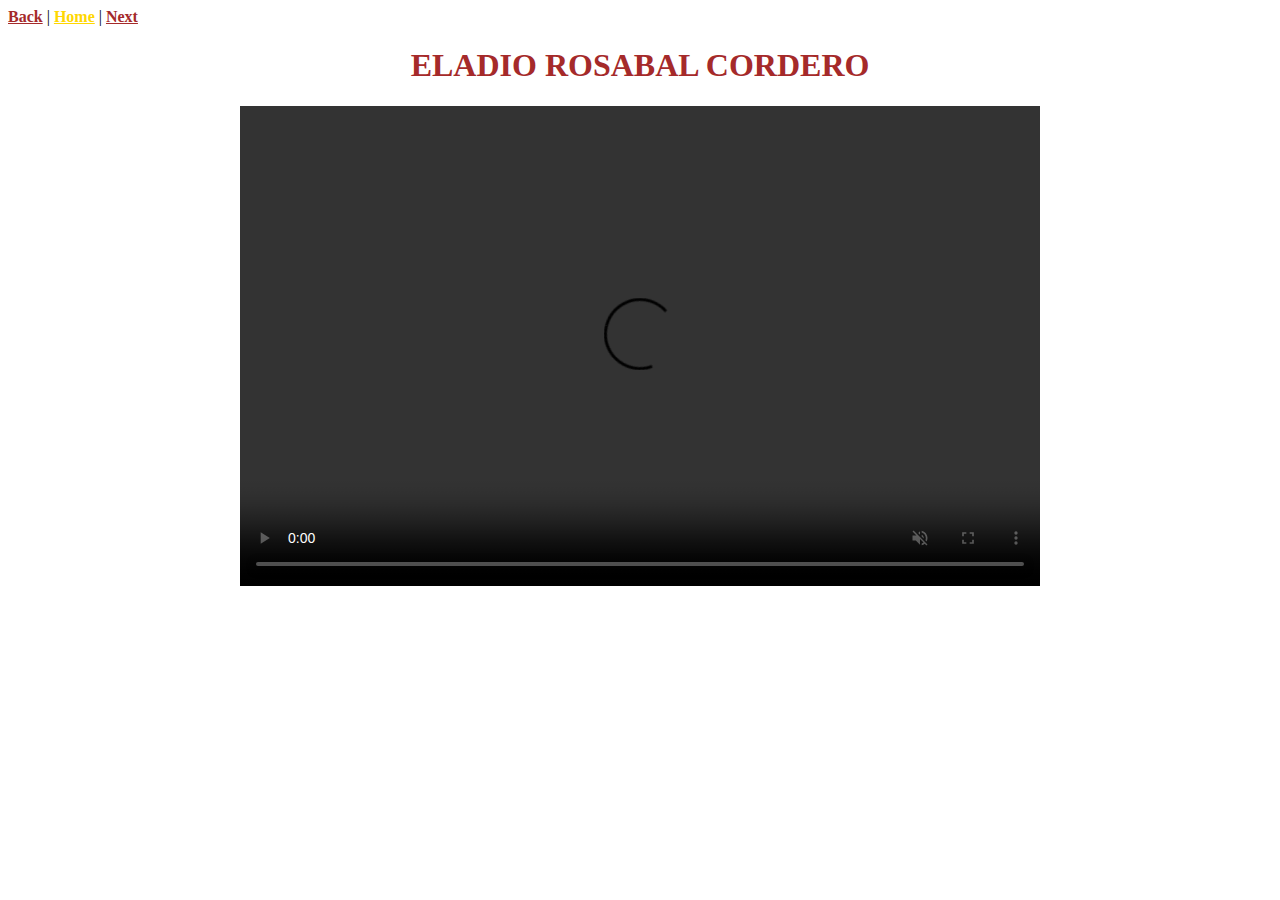
==== Practica2_SantiagoOrozco/src/main/resources/static/estadio.html @ 46272b7e "Estadio" ====
<!DOCTYPE html>
<!--
Click nbfs://nbhost/SystemFileSystem/Templates/Licenses/license-default.txt to change this license
Click nbfs://nbhost/SystemFileSystem/Templates/Other/html.html to edit this template
-->
<html>
    <head>
        <title>Estadio</title>
        <meta charset="UTF-8">
        <meta name="viewport" content="width=device-width, initial-scale=1.0">
    </head>
    <body>
        <a href="ejemplo6.html" style="color: brown; font-weight: bold;">Back</a> |
        <a href="home.html" style="color: gold; font-weight: bold;">Home</a> |
        <a href="ejemplo8.html" style="color: brown; font-weight: bold;">Next</a><br>
        <h1 style="color: brown; text-align: center">ELADIO ROSABAL CORDERO</h1>
        <section id="contenido">
            <article>
                <figure>
                    <video width="800" height="480" controls autoplay muted style="display: block; margin: 0 auto;">
                        <source src="videos/estadio.mp4" type="video/mp4">
                    </video>
                </figure>
            </article>
        </section>
    </body>
</html>
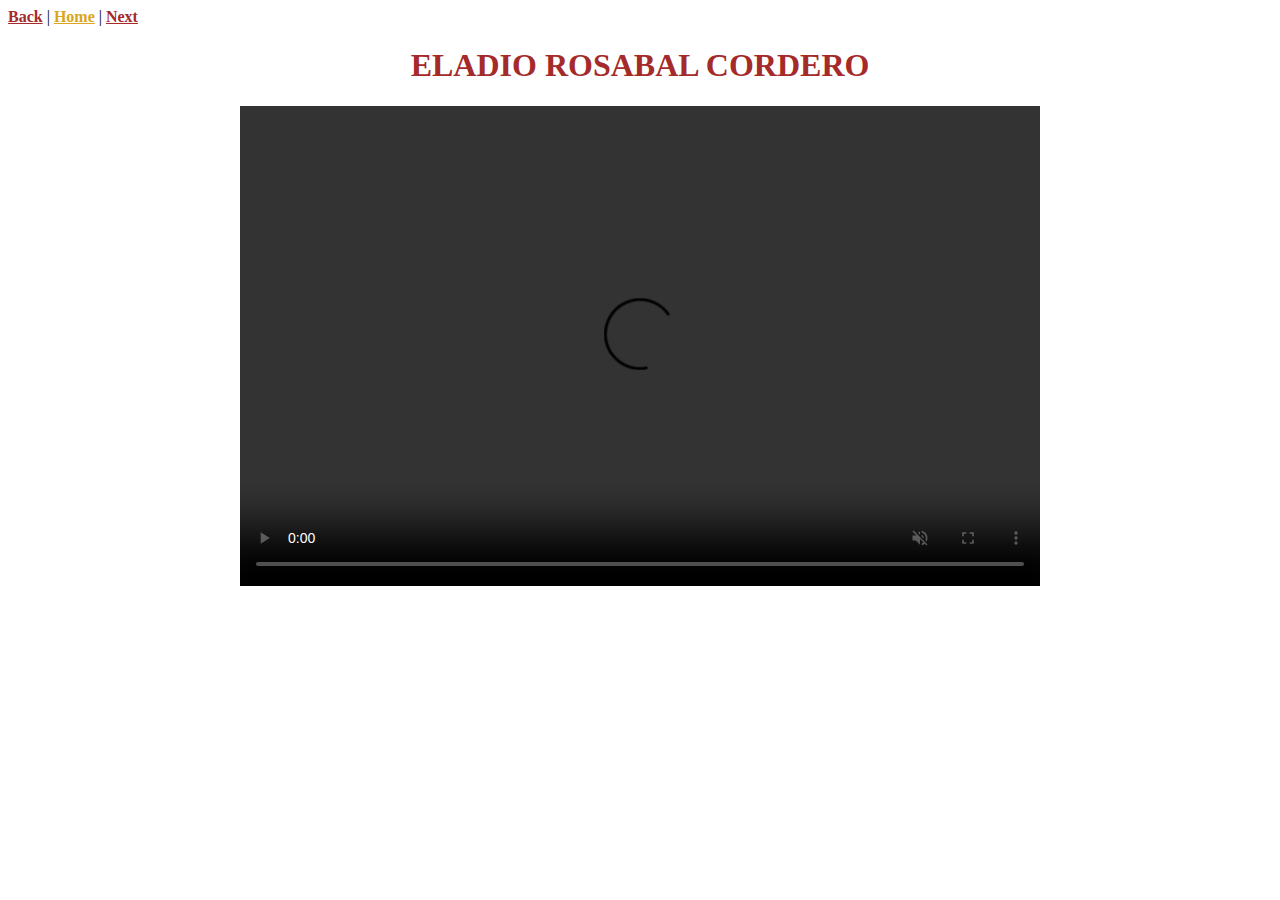
==== commit 329b4ef5: "Fuerza Heredia" ====
--- a/Practica2_SantiagoOrozco/src/main/resources/static/estadio.html
+++ b/Practica2_SantiagoOrozco/src/main/resources/static/estadio.html
@@ -10,9 +10,9 @@
         <meta name="viewport" content="width=device-width, initial-scale=1.0">
     </head>
     <body>
-        <a href="ejemplo6.html" style="color: brown; font-weight: bold;">Back</a> |
-        <a href="home.html" style="color: gold; font-weight: bold;">Home</a> |
-        <a href="ejemplo8.html" style="color: brown; font-weight: bold;">Next</a><br>
+        <a href="historia.html" style="color: brown; font-weight: bold;">Back</a> |
+        <a href="home.html" style="color: goldenrod; font-weight: bold;">Home</a> |
+        <a href="fuerza_herediana.html" style="color: brown; font-weight: bold;">Next</a><br>
         <h1 style="color: brown; text-align: center">ELADIO ROSABAL CORDERO</h1>
         <section id="contenido">
             <article>
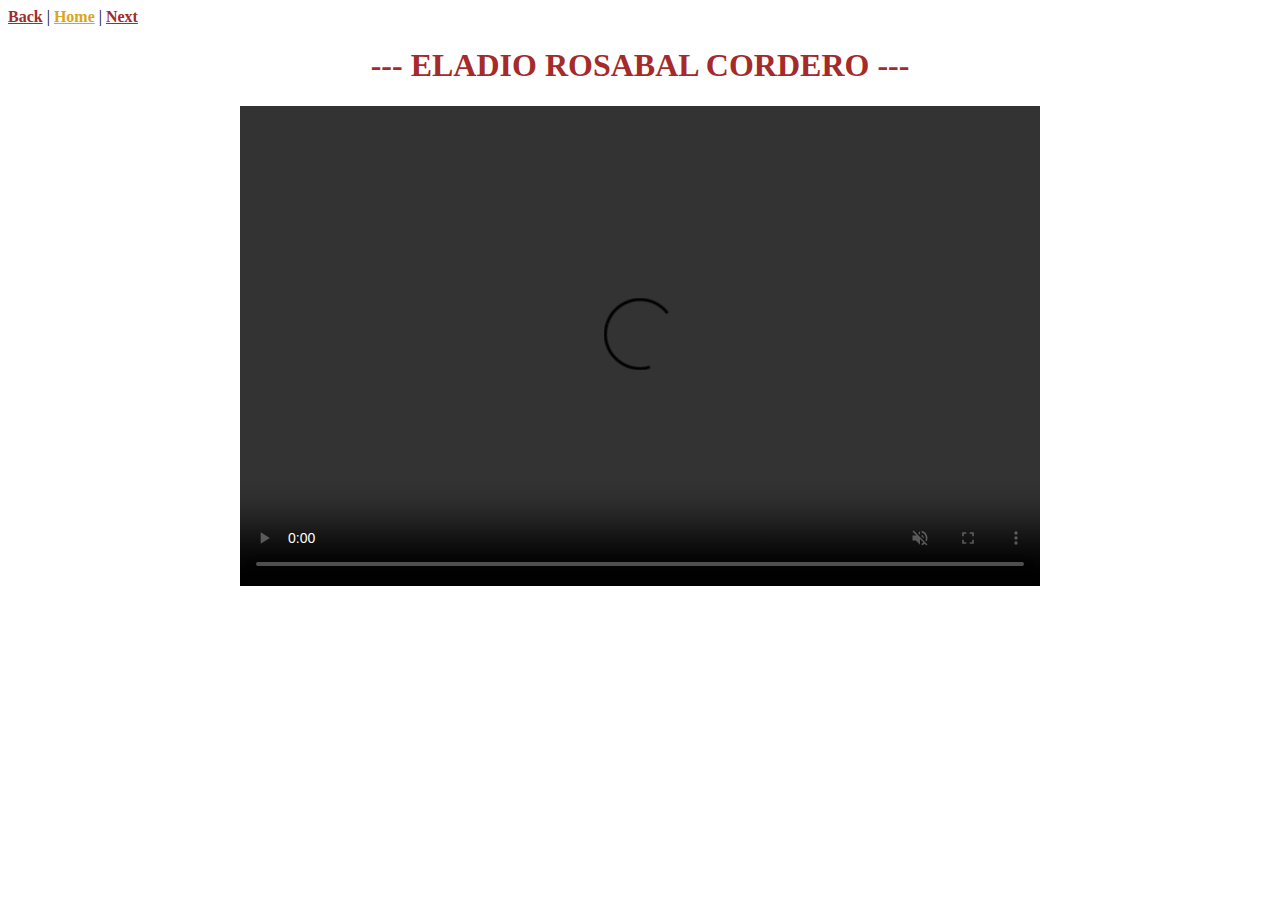
==== commit 21f7beb1: "Página finalizada" ====
--- a/Practica2_SantiagoOrozco/src/main/resources/static/estadio.html
+++ b/Practica2_SantiagoOrozco/src/main/resources/static/estadio.html
@@ -13,7 +13,8 @@
         <a href="historia.html" style="color: brown; font-weight: bold;">Back</a> |
         <a href="home.html" style="color: goldenrod; font-weight: bold;">Home</a> |
         <a href="fuerza_herediana.html" style="color: brown; font-weight: bold;">Next</a><br>
-        <h1 style="color: brown; text-align: center">ELADIO ROSABAL CORDERO</h1>
+        
+        <h1 style="color: brown; text-align: center"> --- ELADIO ROSABAL CORDERO ---</h1>
         <section id="contenido">
             <article>
                 <figure>
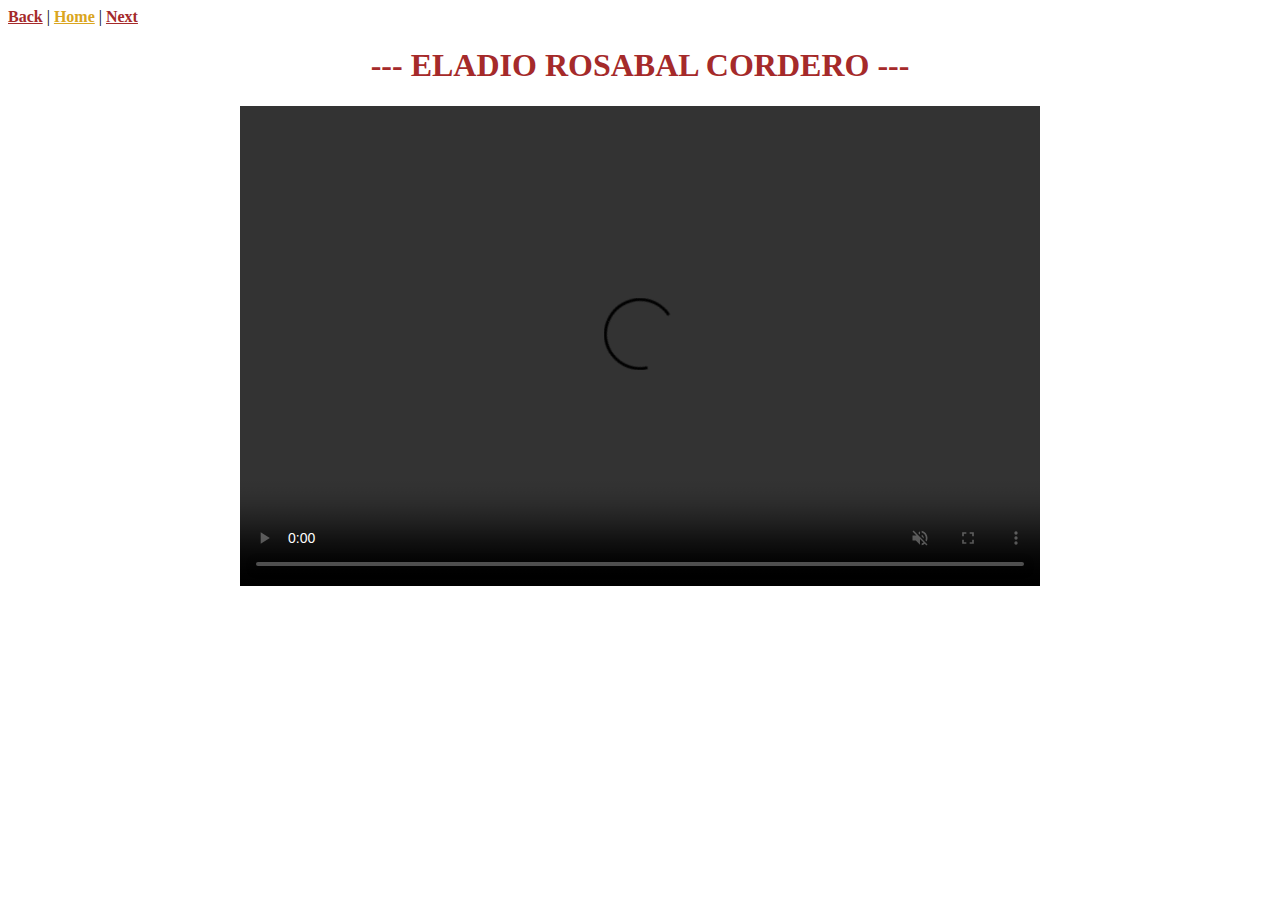
==== commit ff9fbfae: "Bootstrap" ====
--- a/Practica2_SantiagoOrozco/src/main/resources/static/estadio.html
+++ b/Practica2_SantiagoOrozco/src/main/resources/static/estadio.html
@@ -11,7 +11,7 @@
     </head>
     <body>
         <a href="historia.html" style="color: brown; font-weight: bold;">Back</a> |
-        <a href="home.html" style="color: goldenrod; font-weight: bold;">Home</a> |
+        <a href="index.html" style="color: goldenrod; font-weight: bold;">Home</a> |
         <a href="fuerza_herediana.html" style="color: brown; font-weight: bold;">Next</a><br>
         
         <h1 style="color: brown; text-align: center"> --- ELADIO ROSABAL CORDERO ---</h1>
